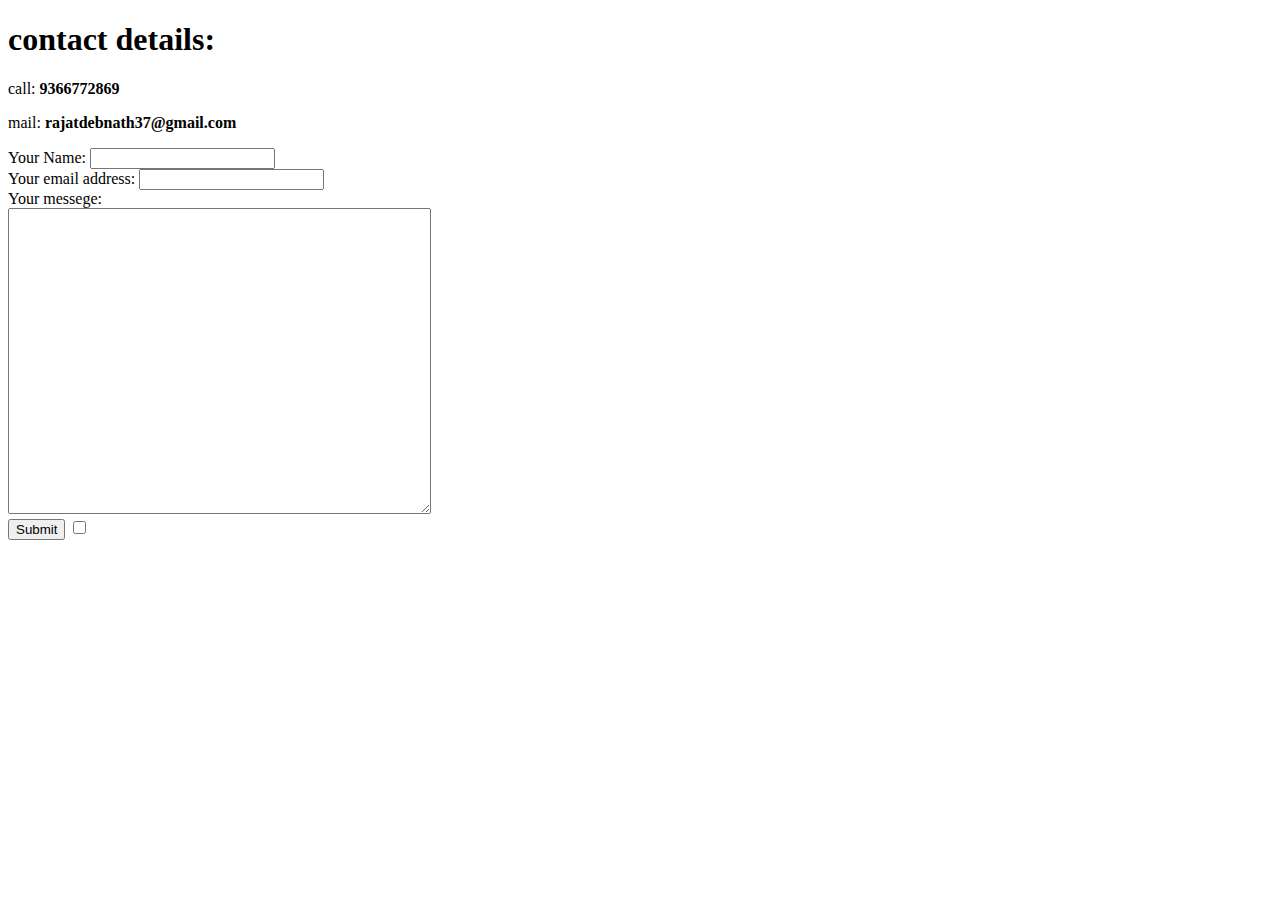
==== contact-me.html @ 8fc3743a "initial CV" ====
<!DOCTYPE html>
<html>
  <head>
    <meta charset="utf-8">
    <title>Contact Me</title>
  </head>
  <body>
    <h1>contact details:</h1>
    <p>call:<b> 9366772869</b></p>
    <p>mail:<b> rajatdebnath37@gmail.com</b></p>
    <form action="mailto:rajatdebnath37@gmail.com" method="post" enctype="text/plain">
      <label>Your Name:</label>
      <input type="text" name="your name" value=""><br>
      <label>Your email address:</label>
      <input type="email" name="your email" value=""><br>
      <label>Your messege:</label><br>
    <textarea name="yourmail" rows="20" cols="50"></textarea><br>
      <input type="submit" name="submit">
      <input type="checkbox" name="" >
    </form>
  </body>
</html>
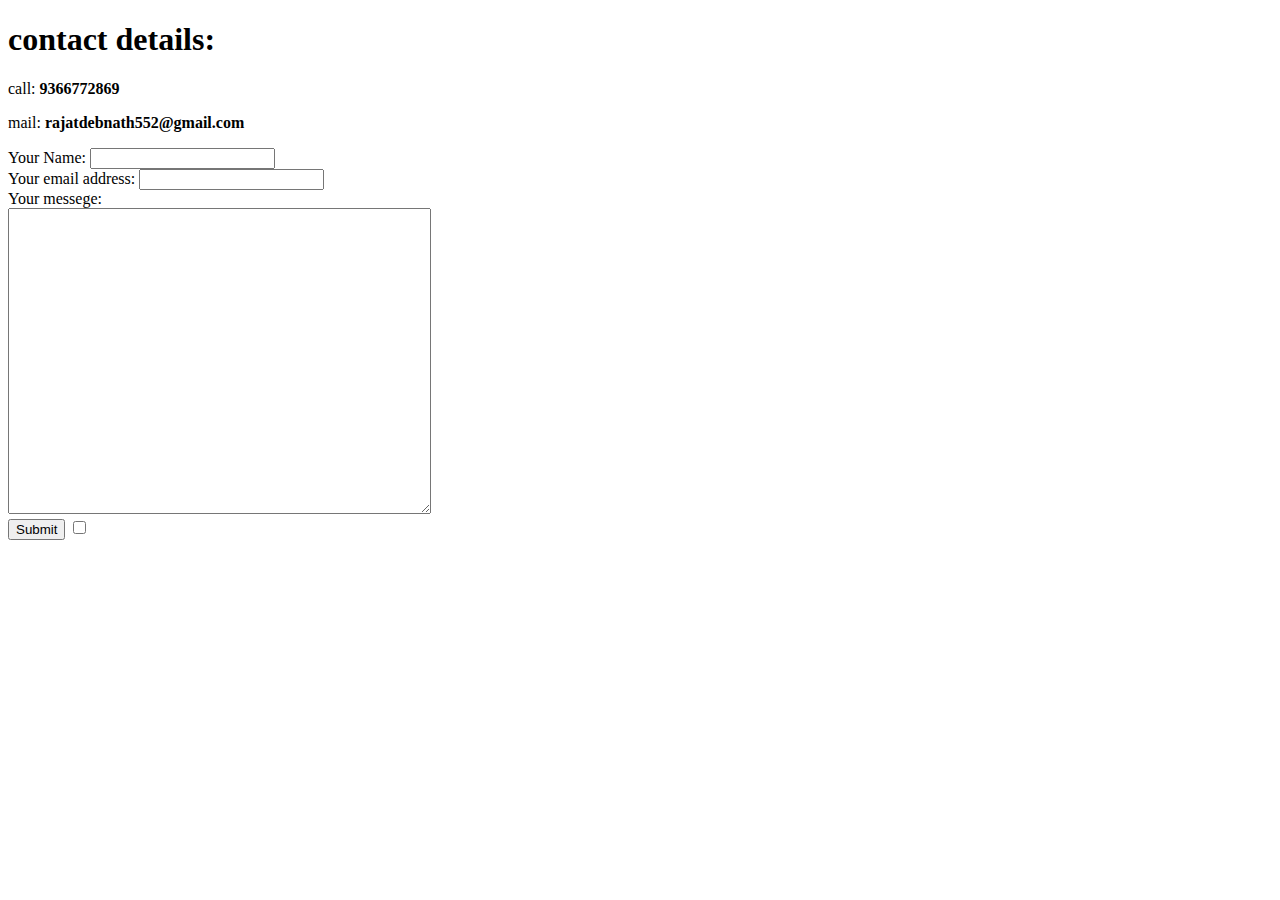
==== commit be5573a8: "Update contact-me.html" ====
--- a/contact-me.html
+++ b/contact-me.html
@@ -3,12 +3,13 @@
   <head>
     <meta charset="utf-8">
     <title>Contact Me</title>
+    <link rel="stylesheet" href="css/styles.css">
   </head>
   <body>
     <h1>contact details:</h1>
     <p>call:<b> 9366772869</b></p>
-    <p>mail:<b> rajatdebnath37@gmail.com</b></p>
-    <form action="mailto:rajatdebnath37@gmail.com" method="post" enctype="text/plain">
+    <p>mail:<b> rajatdebnath552@gmail.com</b></p>
+    <form action="mailto:rajatdebnath552@gmail.com" method="post" enctype="text/plain">
       <label>Your Name:</label>
       <input type="text" name="your name" value=""><br>
       <label>Your email address:</label>
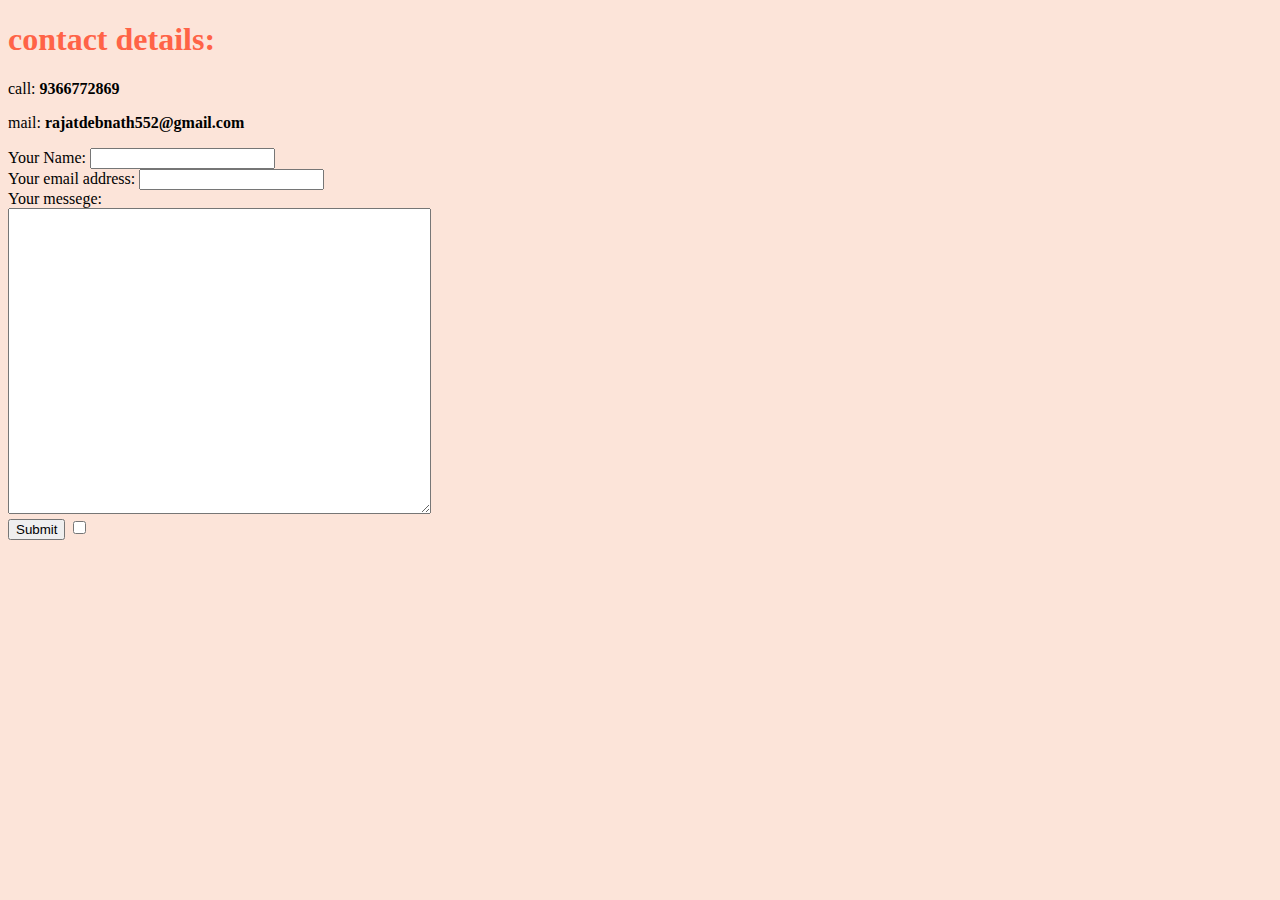
==== commit e494f5a8: "Update contact-me.html" ====
--- a/contact-me.html
+++ b/contact-me.html
@@ -3,7 +3,7 @@
   <head>
     <meta charset="utf-8">
     <title>Contact Me</title>
-    <link rel="stylesheet" href="css/styles.css">
+    <link rel="stylesheet" href="styles.css">
   </head>
   <body>
     <h1>contact details:</h1>
--- a/styles.css
+++ b/styles.css
@@ -0,0 +1,25 @@
+
+    body{background-color:#fce4d9;
+     }
+     .hr1{
+       border-style:none;
+       border-top-style: dotted;
+       border-color: grey;
+       border-width: 5px;
+       width: 5%
+       }
+   h1{
+     color:tomato;
+
+
+   }
+   h3{
+    color:white;
+    background-color: red;
+    width: 16%;
+    border-radius: 6px;
+    border-style: double;
+   }
+   li{
+     list-style: none;
+   }
